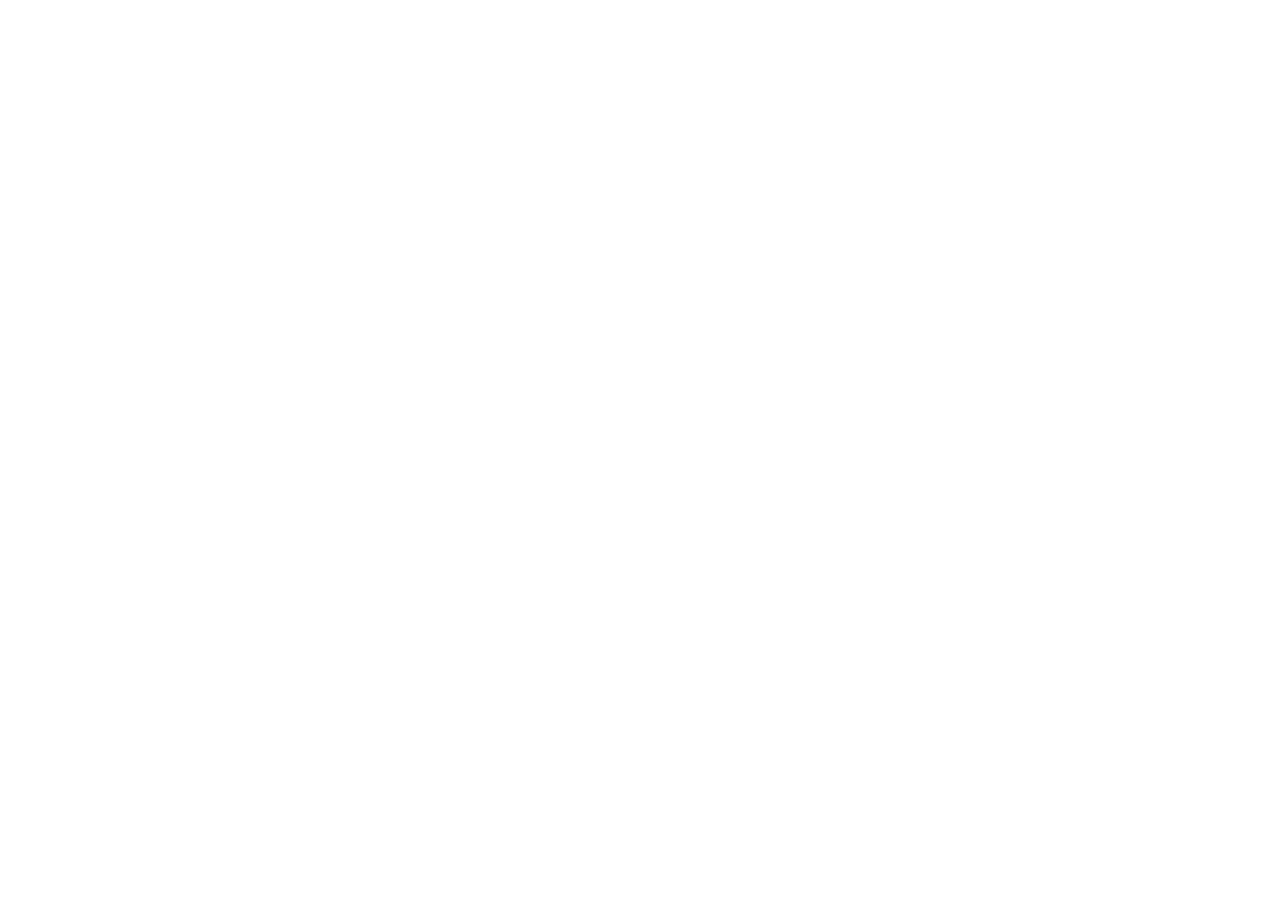
==== hw13/index.html @ d51993bf "hw9" ====
<!DOCTYPE html>
<html lang="en">
<head>
    <meta charset="UTF-8">
    <meta http-equiv="X-UA-Compatible" content="IE=edge">
    <meta name="viewport" content="width=, initial-scale=1.0">
    <title>Document</title>
</head>
<body>
    <script src="./script.js"></script>
    <div class="result"></div>
</body>
</html>
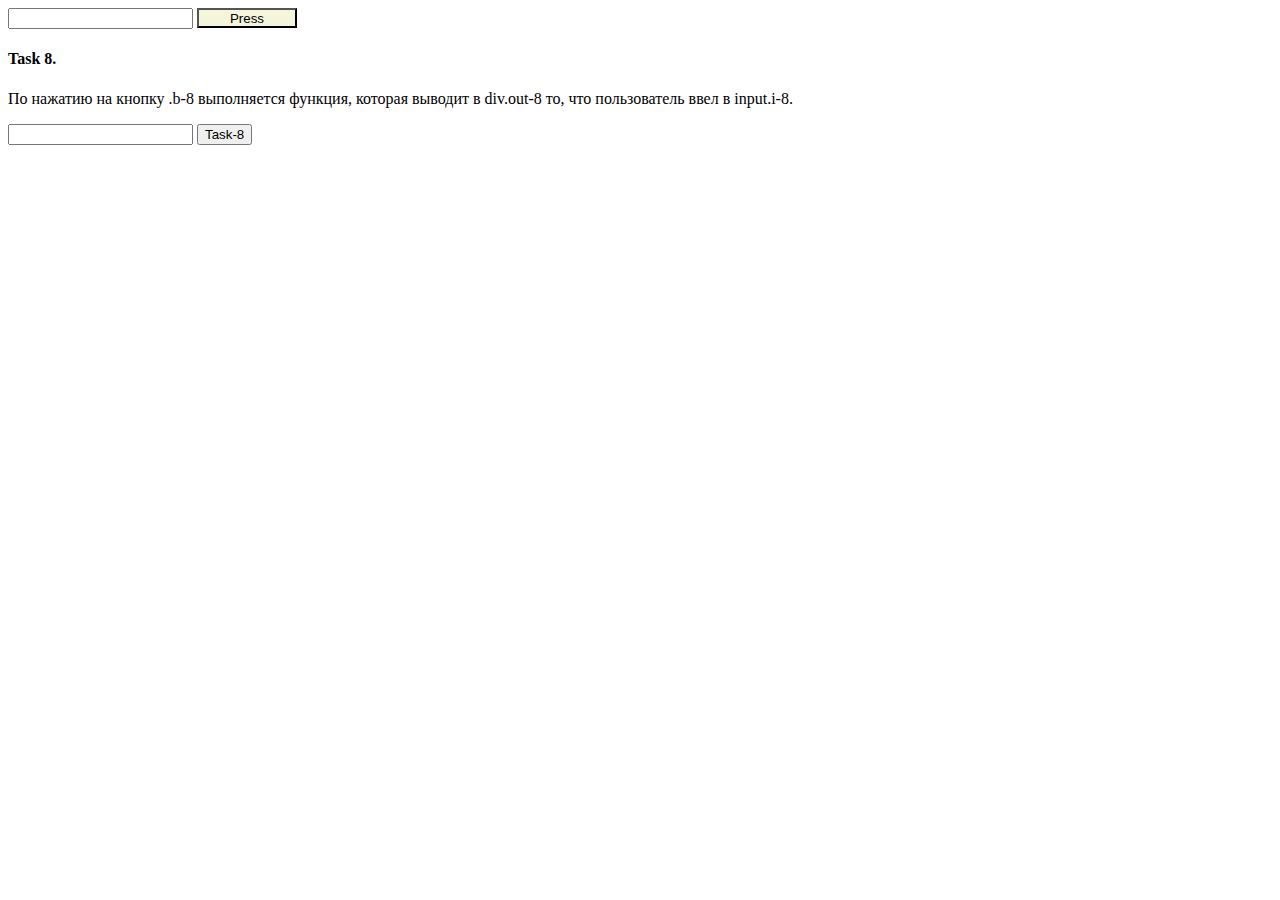
==== commit 295344e8: "hw16" ====
--- a/hw13/index.html
+++ b/hw13/index.html
@@ -7,7 +7,27 @@
     <title>Document</title>
 </head>
 <body>
+
+
+    <div class="div1"></div>
     <script src="./script.js"></script>
     <div class="result"></div>
+
+    <input class="inp1" type="text">
+    <button class="btn"
+    style="height: 20px;
+    width: 100px;
+    background-color: beige;">Press</button>
+
+
+
+   <section>
+    <h4>Task 8.</h4>
+    <p>По нажатию на кнопку .b-8 выполняется функция, которая выводит в div.out-8 то, что пользователь ввел в
+        input.i-8.</p>
+    <input type="text" class="i-8">
+    <button class="button-primary b-8">Task-8</button>
+    <div class="out-8"></div>
+</section>
 </body>
 </html>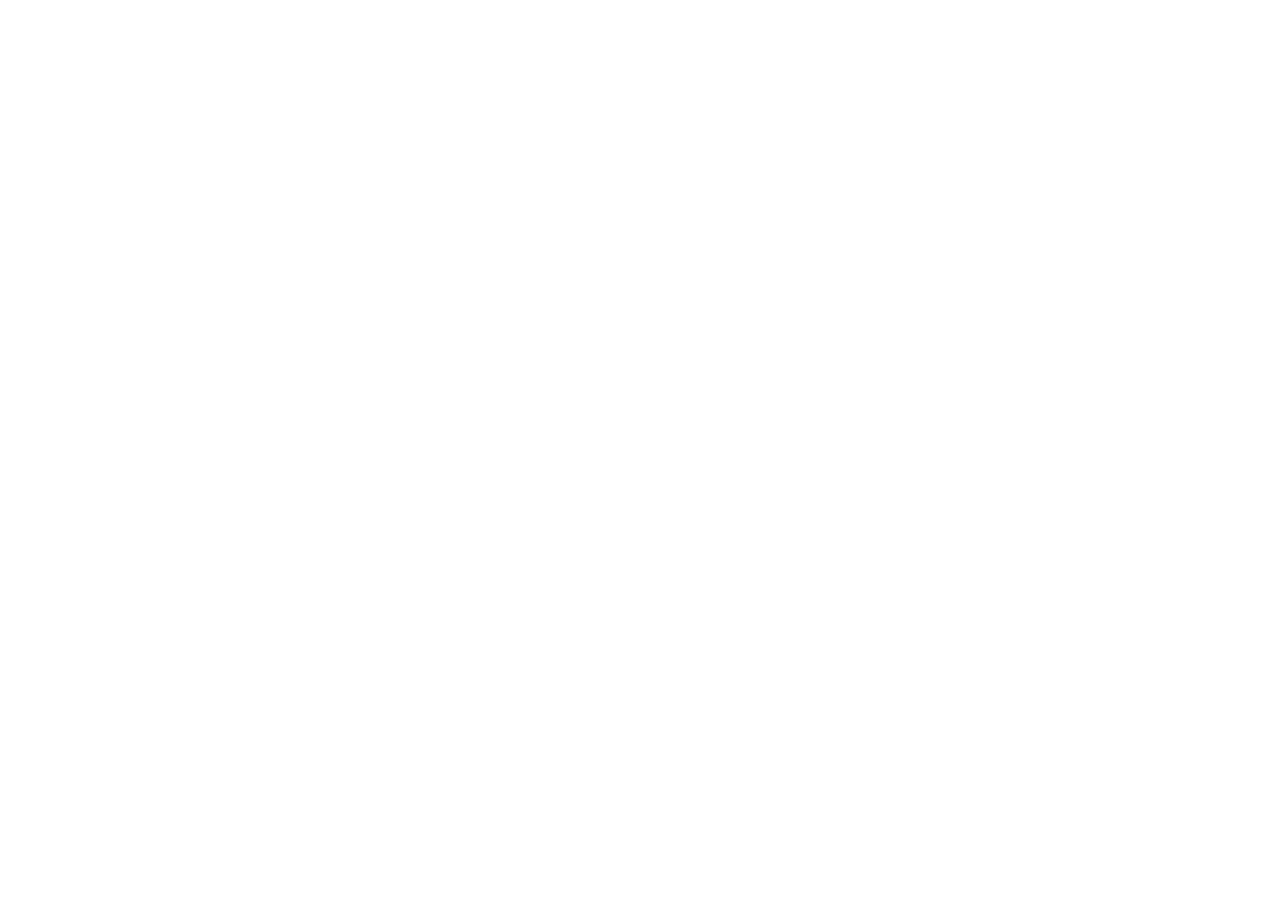
==== commit 2c73ba35: "hw13" ====
--- a/hw13/index.html
+++ b/hw13/index.html
@@ -7,27 +7,7 @@
     <title>Document</title>
 </head>
 <body>
-
-
-    <div class="div1"></div>
     <script src="./script.js"></script>
     <div class="result"></div>
-
-    <input class="inp1" type="text">
-    <button class="btn"
-    style="height: 20px;
-    width: 100px;
-    background-color: beige;">Press</button>
-
-
-
-   <section>
-    <h4>Task 8.</h4>
-    <p>По нажатию на кнопку .b-8 выполняется функция, которая выводит в div.out-8 то, что пользователь ввел в
-        input.i-8.</p>
-    <input type="text" class="i-8">
-    <button class="button-primary b-8">Task-8</button>
-    <div class="out-8"></div>
-</section>
 </body>
 </html>